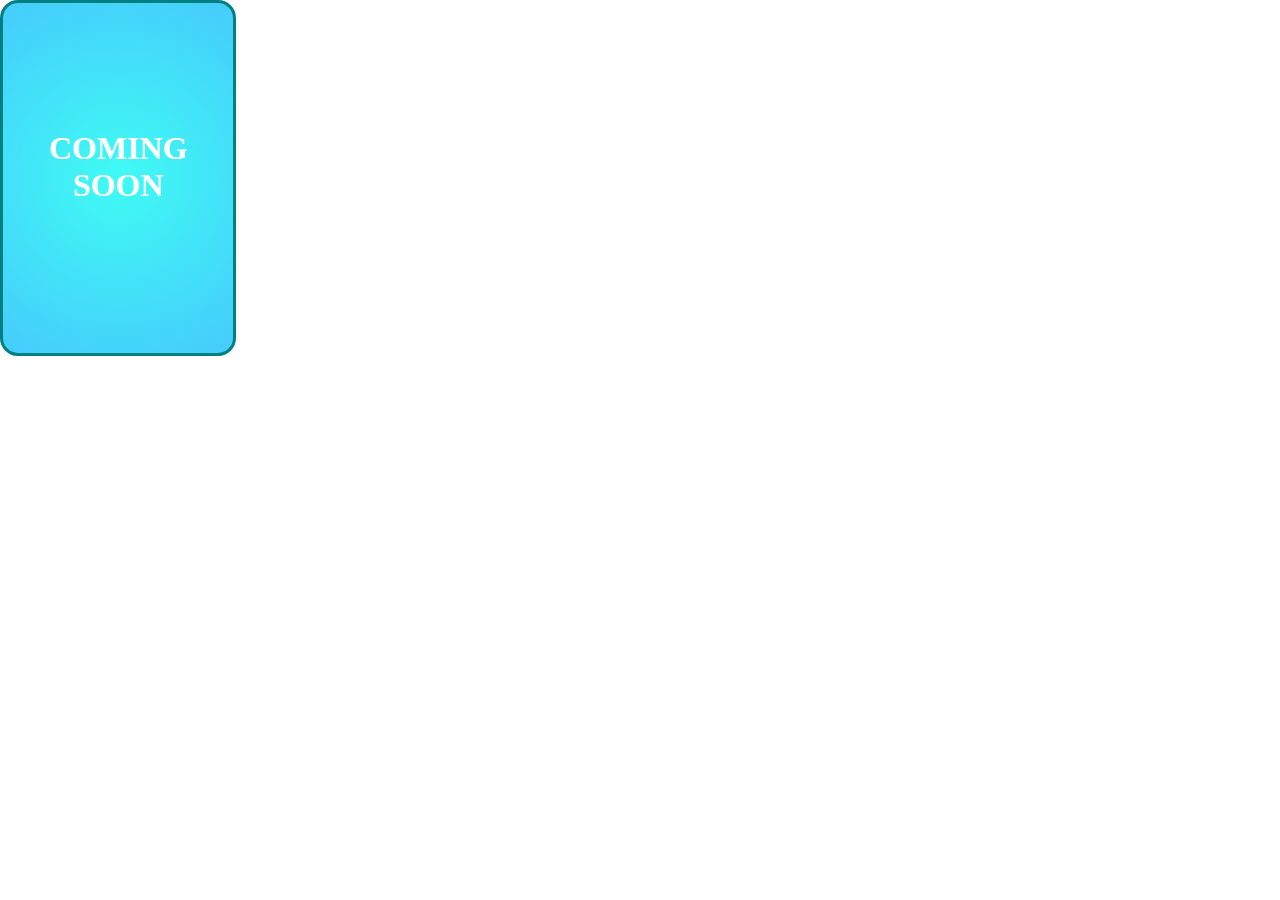
==== widgets/dummy/index.html @ 289d8e54 "import swfs; rename placeholder -> dummy" ====
<!DOCTYPE html>
<html>
<head>
	<link rel="stylesheet" href="./includes/main.css">
	<style>
	body, html{
		padding:0!important;
		margin:0!important;
	}
	#widgetContainer{
		position:relative;
		background: radial-gradient(circle, rgba(63,251,244,1) 0%, rgba(70,203,252,1) 100%);
		background-color:lightblue;
		border-radius:18px;
		border:3px teal solid;
		height:350px;
		width:230px;
		overflow:hidden;
	}
	</style>
</head>
<body>
	<div id="widgetContainer">
		<p style="text-align:center;margin:auto;padding-top:55%;font-size:2em;color:white;font-weight:900">COMING</br>SOON</p>
	</div>
</body>

</html>
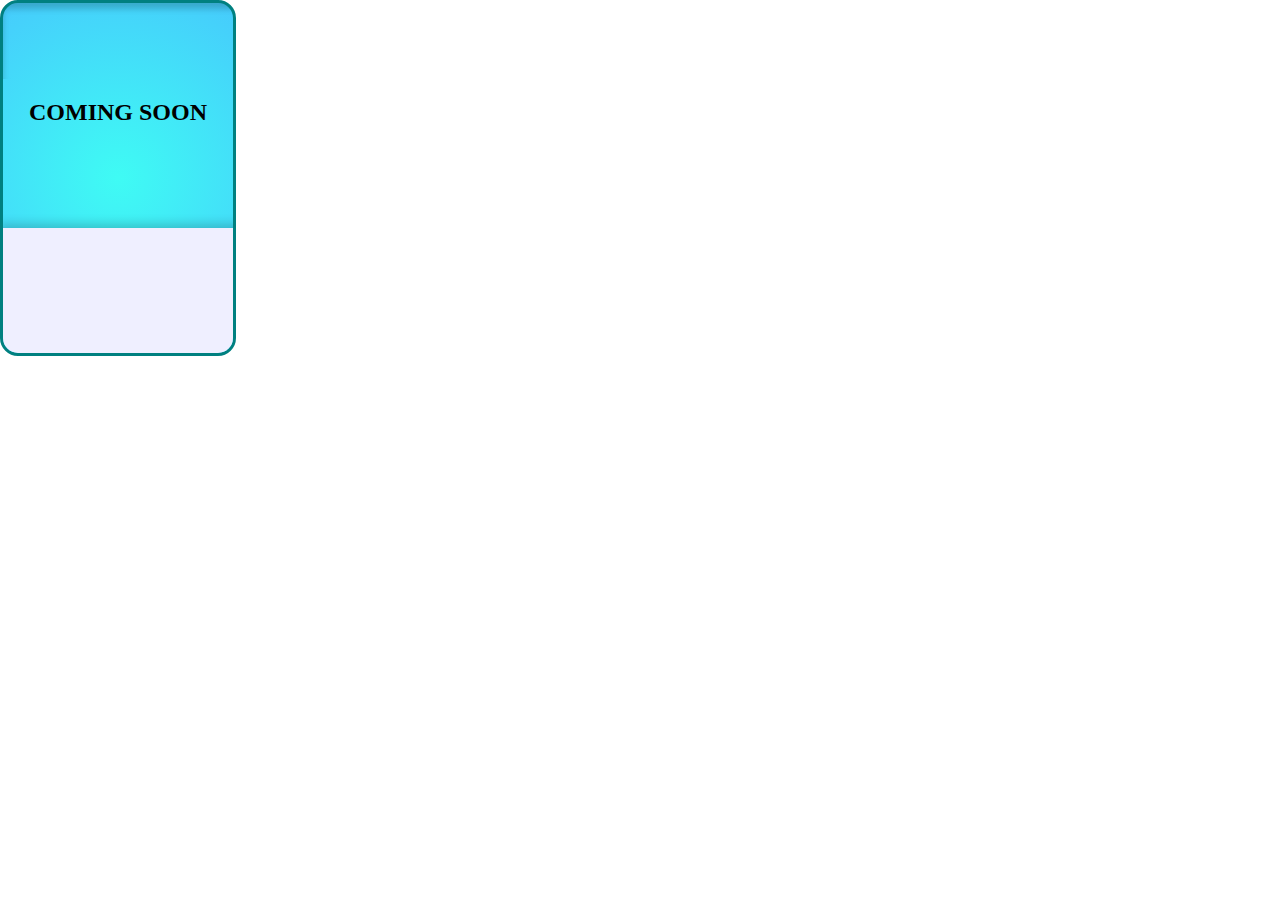
==== commit d1e61caa: "Update dummy widget to use global files" ====
--- a/widgets/dummy/index.html
+++ b/widgets/dummy/index.html
@@ -1,28 +1,123 @@
 <!DOCTYPE html>
-<html>
+<html lang="en">
 <head>
-	<link rel="stylesheet" href="./includes/main.css">
+	<meta http-equiv="Content-type" content="text/html;charset=UTF-8">
+	<link rel="stylesheet" href="main.css">
+	<link rel="stylesheet" href="../widget.css">
 	<style>
-	body, html{
-		padding:0!important;
-		margin:0!important;
+	#petWidget{
+
 	}
-	#widgetContainer{
-		position:relative;
-		background: radial-gradient(circle, rgba(63,251,244,1) 0%, rgba(70,203,252,1) 100%);
-		background-color:lightblue;
-		border-radius:18px;
-		border:3px teal solid;
-		height:350px;
-		width:230px;
-		overflow:hidden;
+	
+	#bottomUI .care-btn{
+		height:42px;
+		width:42px;
+		background-size:contain;
+		background-repeat:no-repeat;
+	}
+
+	#UIPatBtn{ background: url('images/ui_btn_pat.png') center center; }
+	#UIFoodBtn{ background: url('images/ui_btn_feed.png') center center; }
+	#UICleanBtn{ background: url('images/ui_btn_clean.png') center center; }
+	#UIShopBtn{ background: url('images/ui_btn_buy.png') center center; }
+	
+	.progress-layout{
+		display:flex;
+		flex-direction:row;
+	}
+	
+	.progress-layout img{
+		height:20px;
+		width:20px;
+		margin:0.5px 0px;
+	
+	}
+	
+	#petRibbon{
+		background: url('images/ribbon_large.png') center center;
+		background-size:contain;
+		background-repeat:no-repeat;
+		width:40px;
+		height:60px;
+	}
+	#petRibbon p{
+		text-align:center;
+		font-size:15px;
+		font-weight:900;
+		padding-top:12px;
+		margin:auto;
+		text-shadow:0px 1px 1px teal, 1px 0px 1px teal, 0px -1px 1px teal, -1px 0px 1px teal;
+		color:white;
+	}
+	#petName{
+		color:white;
+		text-transform:uppercase;
+		padding-left:5%;
+		font:400 15px Helvetica,Arial,sans-serif;
+	}
+	#petAssembly{
+		padding:16px;
+		margin:auto;
+		margin-top:35%;
+		width:100px;
+		height:100px;
+	}
+	
+	#petAssembly .pet-head{
+		background: url('images/demo/pet.png') 0px 0px;
+		background-repeat:no-repeat;
+		width:64px;
+		height:64px;
+		margin:auto;
+	}
+	
+	#petDisplay{
+		height:70%;
+		width:100%;
+		z-index:0;
+		position:absolute;
+		top:0;
+	}
+	
+	#petEmoteSpace{
+		position:absolute;
+		top:25%;
+		height:25%;
+		width:100%;
+		z-index:1;
+		transition:1.5s;
+		transition-property:opacity;
+		opacity:0;
+	}
+	
+	#petNew{
+		z-index:-1;
+		position:absolute;
+		height:100%;
+		width:100%
+		opacity:0;
 	}
 	</style>
 </head>
+
 <body>
-	<div id="widgetContainer">
-		<p style="text-align:center;margin:auto;padding-top:55%;font-size:2em;color:white;font-weight:900">COMING</br>SOON</p>
+	<div id="dummyWidget" class="widget-box">
+		<div id="petNew"></div>
+		<div id="topUI" class="widget-ui">
+		</div>
+		<div id="xDisplay" style="text-align:center;padding-top:33%">
+			<h2>COMING SOON</h2>
+		</div>
+		<div id="bottomUI" class="widget-ui">
+		</div>
+	
 	</div>
+<script type="text/javascript" src="../widget.js"></script>
+<script type="text/javascript" src="../../api.js"></script>
+<script>
+	// ----- ONLOAD FUNCTIONS
+
+</script>
 </body>
 
 </html>--- a/widgets/widget.css
+++ b/widgets/widget.css
@@ -0,0 +1,105 @@
+/*! 
+* SmallWorlds X CSS Widgets
+* Description: Common CSS to be shared between homepage widgets.
+* Author: Benjamin Robert
+* Author: Justin Schwertmann
+* URI: https://www.smallworlds.app/
+* Created: 6/14/23
+* Last Edited: 6/15/23
+*/
+
+:root{
+	--widget-color-blue:rgb(63,251,244);
+	--widget-color-blue-alt:rgb(70,203,252);
+	--widget-color-ui:#efefff;
+	--widget-color-progress-bg:#cdcddc;
+	--widget-color-progress-fill:#00d200;
+	--widget-color-progress-fill-alt:##ffffff79;
+}
+body, html{
+	padding:0!important;
+	margin:0!important;
+}
+.widget-ui{
+	position:absolute;
+	left:0;
+	width:100%;
+	z-index:3;
+}
+#topUI{
+	display:flex;
+	flex-direction:row;
+	top:0;
+	height:60px;
+	box-shadow:0px 6px 6px 0px #00000030 inset;
+	padding:8px;
+}
+#bottomUI{
+	bottom:0;
+	height:86px;
+	background-color:var(--widget-color-ui);
+	box-shadow:0px 0px 10px 4px #00000030;
+	padding:15px 6px 24px 6px;
+}
+
+#careButtons{
+	display:flex;
+	flex-direction: row;
+	flex-wrap: nowrap;
+	justify-content: space-around;
+	align-items: center;
+	cursor: pointer;
+}
+
+.progress-bar{
+	margin:3px 20px 3px 5px;
+	border:2px white solid;
+	border-radius:10px;
+	height:8px;
+	background:var(--widget-color-progress-bg);
+	width:100%;
+	box-shadow:inset 1px 2px 1px 0px rgba(35,35,35,0.1);
+	overflow:hidden;
+}
+
+.progress-bar-fill{
+	height:100%;
+	width:25%;
+	background-color:var(--widget-color-progress-fill);
+	transition-duration:1s;
+	transition-timing-function: cubic-bezier(0.22, 0.61, 0.36, 1);
+	box-shadow: inset 2px 2px 3px 0px var(--widget-color-progress-fill-alt);
+}
+
+.widget-box{
+	position:relative;
+	background: radial-gradient(circle, var(--widget-color-blue) 0%, var(--widget-color-blue-alt) 100%);
+	background-color:lightblue;
+	border-radius:18px;
+	border:3px teal solid;
+	height:350px;
+	width:230px;
+	overflow:hidden;
+}
+
+.widget-overlay-dismissed{
+	animation: widgetLoadIn 1s ease-out forwards;
+}
+
+.widget-overlay{
+	position:inherit;
+	background: radial-gradient(circle, var(--widget-color-blue) 0%, var(--widget-color-blue-alt) 100%);
+	background-color:lightblue;
+	width:100%;
+	height:100%;
+	overflow:hidden;
+	opacity:1;
+	z-index:15;
+}
+
+
+@keyframes widgetLoadIn{
+  0% {opacity: 1; }
+  99% {opacity: .01;}
+  100% {opacity: 0; z-index:-1;}
+}